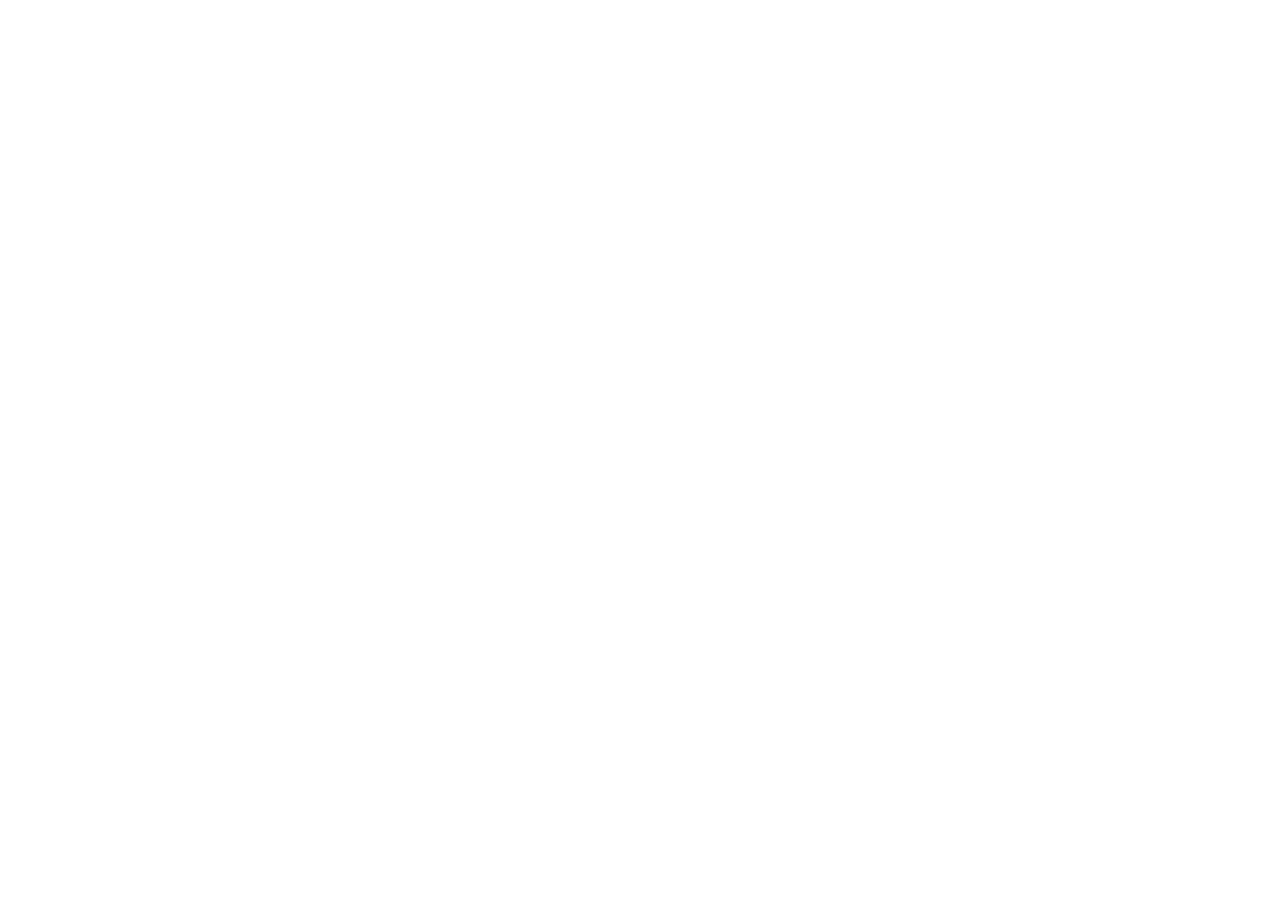
==== src/main/resources/templates/footer.html @ 196c751e "初始化提交" ====
<!DOCTYPE HTML>
<html xmlns:th="http://www.thymeleaf.org">

<footer th:fragment="headBasic">
    <title>iTime</title>
    <meta http-equiv="Content-Type" content="text/html; charset=UTF-8" />
    <meta name="viewport" content="width=device-width, initial-scale=1"/>

    <!-- jQuery 1.9.1 -->
    <script type="text/javascript" src="http://code.jquery.com/jquery-1.9.1.min.js"></script>

    <!-- 最新版本的 Bootstrap 核心 CSS 文件 -->
    <link rel="stylesheet" href="https://cdn.bootcss.com/bootstrap/3.3.7/css/bootstrap.min.css" integrity="sha384-BVYiiSIFeK1dGmJRAkycuHAHRg32OmUcww7on3RYdg4Va+PmSTsz/K68vbdEjh4u" crossorigin="anonymous"/>

    <!-- 可选的 Bootstrap 主题文件（一般不用引入） -->
    <link rel="stylesheet" href="https://cdn.bootcss.com/bootstrap/3.3.7/css/bootstrap-theme.min.css" integrity="sha384-rHyoN1iRsVXV4nD0JutlnGaslCJuC7uwjduW9SVrLvRYooPp2bWYgmgJQIXwl/Sp" crossorigin="anonymous"/>

    <!-- 最新的 Bootstrap 核心 JavaScript 文件 -->
    <script src="https://cdn.bootcss.com/bootstrap/3.3.7/js/bootstrap.min.js" integrity="sha384-Tc5IQib027qvyjSMfHjOMaLkfuWVxZxUPnCJA7l2mCWNIpG9mGCD8wGNIcPD7Txa" crossorigin="anonymous"></script>

    <script type="text/javascript" src="/js/util/dateFormat.js"></script>
    <script type="text/javascript" src="/js/util/basic.js"></script>
    <link rel="stylesheet" href="/css/basic.css" type="text/css" />
</footer>



</html>
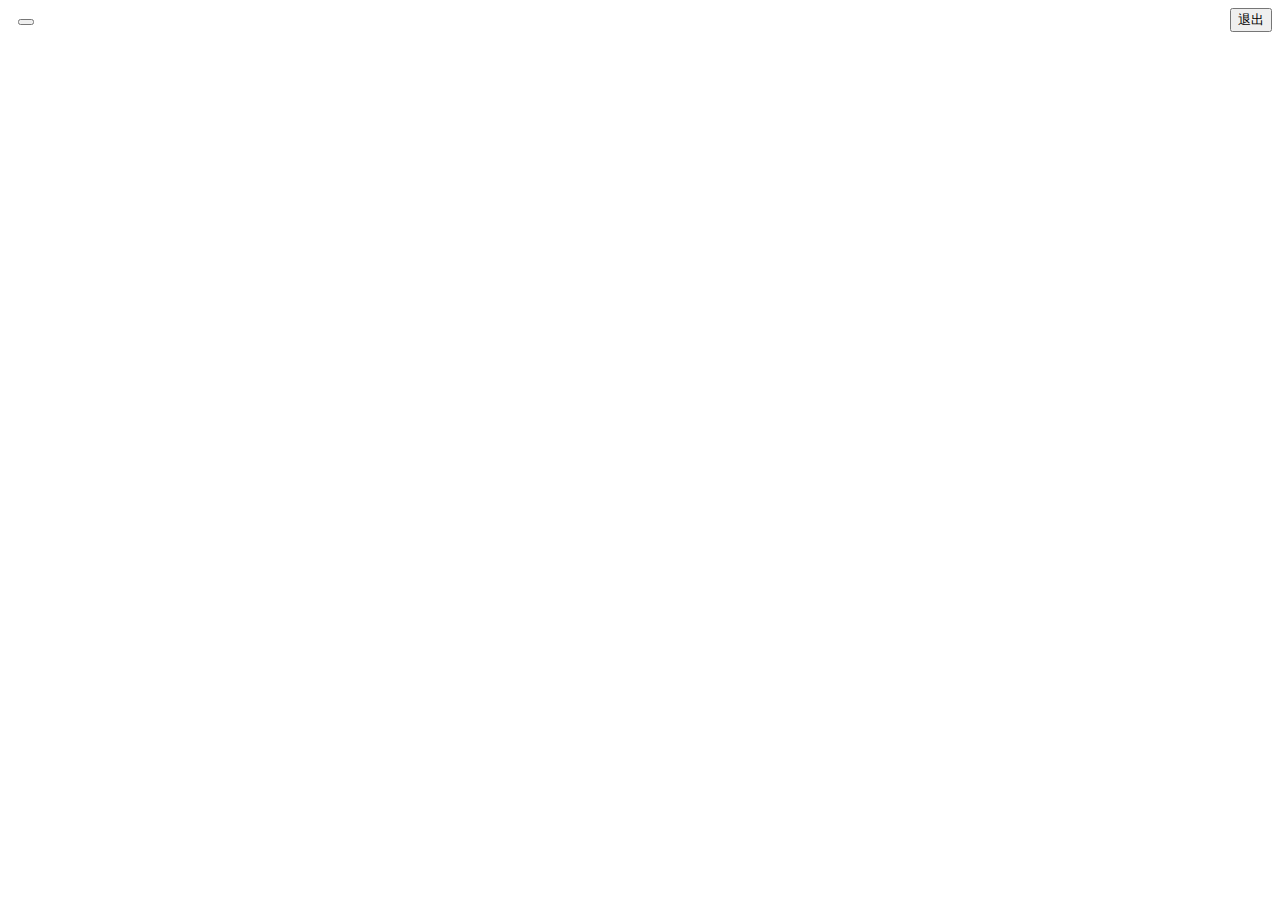
==== commit 0c91395a: "页面用户基础验证 用户登录部分" ====
--- a/src/main/resources/templates/footer.html
+++ b/src/main/resources/templates/footer.html
@@ -23,6 +23,20 @@
     <link rel="stylesheet" href="/css/basic.css" type="text/css" />
 </footer>
 
-
+<footer th:fragment="userPublic">
+    <div class="panel panel-default marginTop10">
+        <button type="button" class="btn btn-link" style="margin-left:10px;" id="userPublic_returnIndexButton">
+            <span class="glyphicon glyphicon-home"></span>
+        </button>
+        <span style="float: right;">
+            <span class="glyphicon glyphicon-user"></span>
+            <span id="userPublic_userName"></span>
+            <button type="button" class="btn btn-link" id="userPublic_logoutButton">
+                退出
+            </button>
+        </span>
+    </div>
+    <script src="/js/footer/userPublic.js"></script>
+</footer>
 
 </html>